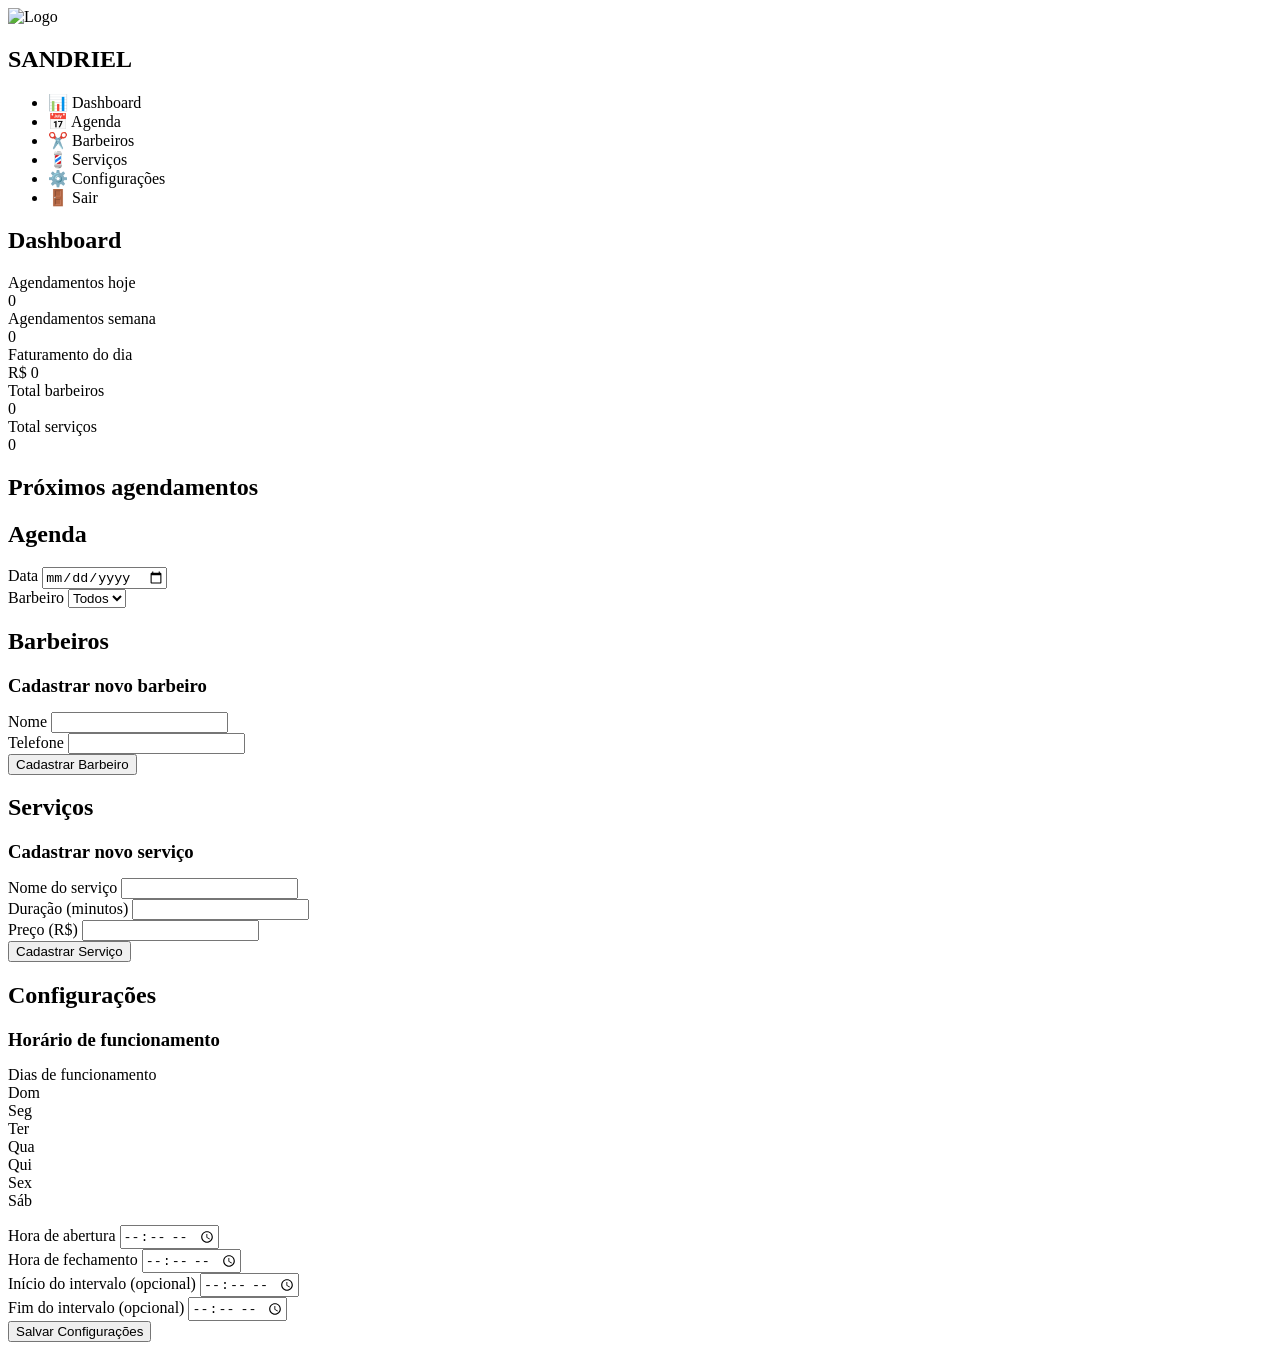
==== dashboard.html @ d25aa386 "Add files via upload" ====
<!DOCTYPE html>
<html lang="pt-BR">
<head>
  <meta charset="UTF-8">
  <meta name="viewport" content="width=device-width, initial-scale=1.0">
  <title>Dashboard — Sandriel Barbearia</title>
  <link rel="icon" href="assets/logosandriel.png">
  <link rel="stylesheet" href="css/admin.css">
</head>
<body>
  <div class="app">
    <!-- Sidebar -->
    <aside class="sidebar">
      <div class="sidebar-logo">
        <img src="assets/logosandriel.png" alt="Logo">
        <h2>SANDRIEL</h2>
      </div>
      <ul class="menu">
        <li data-secao="dashboard" class="ativo">📊 Dashboard</li>
        <li data-secao="agenda">📅 Agenda</li>
        <li data-secao="barbeiros">✂️ Barbeiros</li>
        <li data-secao="servicos">💈 Serviços</li>
        <li data-secao="config">⚙️ Configurações</li>
        <li id="btn-sair" class="sair">🚪 Sair</li>
      </ul>
    </aside>

    <!-- Conteúdo -->
    <main class="conteudo">

      <!-- DASHBOARD -->
      <section class="secao ativa" id="sec-dashboard">
        <h1>Dashboard</h1>
        <div class="cards-grid">
          <div class="card-metric"><div class="label">Agendamentos hoje</div><div class="valor" id="m-hoje">0</div></div>
          <div class="card-metric"><div class="label">Agendamentos semana</div><div class="valor" id="m-semana">0</div></div>
          <div class="card-metric"><div class="label">Faturamento do dia</div><div class="valor" id="m-faturamento">R$ 0</div></div>
          <div class="card-metric"><div class="label">Total barbeiros</div><div class="valor" id="m-barbeiros">0</div></div>
          <div class="card-metric"><div class="label">Total serviços</div><div class="valor" id="m-servicos">0</div></div>
        </div>
        <h2 style="color:var(--dourado);margin-top:20px;">Próximos agendamentos</h2>
        <div class="lista" id="lista-proximos"></div>
      </section>

      <!-- AGENDA -->
      <section class="secao" id="sec-agenda">
        <h1>Agenda</h1>
        <div class="filtros">
          <div>
            <label>Data</label>
            <input type="date" id="filtro-data">
          </div>
          <div>
            <label>Barbeiro</label>
            <select id="filtro-barbeiro"><option value="">Todos</option></select>
          </div>
        </div>
        <div class="lista" id="lista-agenda"></div>
      </section>

      <!-- BARBEIROS -->
      <section class="secao" id="sec-barbeiros">
        <h1>Barbeiros</h1>
        <form class="form-cadastro" id="form-barbeiro">
          <h3 style="color:var(--dourado-claro);margin-bottom:15px;">Cadastrar novo barbeiro</h3>
          <div class="form-row">
            <div>
              <label>Nome</label>
              <input type="text" id="b-nome" required>
            </div>
            <div>
              <label>Telefone</label>
              <input type="text" id="b-telefone">
            </div>
          </div>
          <button type="submit">Cadastrar Barbeiro</button>
        </form>
        <div class="lista" id="lista-barbeiros"></div>
      </section>

      <!-- SERVIÇOS -->
      <section class="secao" id="sec-servicos">
        <h1>Serviços</h1>
        <form class="form-cadastro" id="form-servico">
          <h3 style="color:var(--dourado-claro);margin-bottom:15px;">Cadastrar novo serviço</h3>
          <div class="form-row">
            <div>
              <label>Nome do serviço</label>
              <input type="text" id="s-nome" required>
            </div>
            <div>
              <label>Duração (minutos)</label>
              <input type="number" id="s-duracao" min="10" step="5" required>
            </div>
            <div>
              <label>Preço (R$)</label>
              <input type="number" id="s-preco" min="0" step="0.01" required>
            </div>
          </div>
          <button type="submit">Cadastrar Serviço</button>
        </form>
        <div class="lista" id="lista-servicos"></div>
      </section>

      <!-- CONFIGURAÇÕES -->
      <section class="secao" id="sec-config">
        <h1>Configurações</h1>
        <form class="form-cadastro" id="form-config">
          <h3 style="color:var(--dourado-claro);margin-bottom:15px;">Horário de funcionamento</h3>

          <label>Dias de funcionamento</label>
          <div class="dias-semana" id="dias-semana">
            <div class="dia-chip" data-dia="0">Dom</div>
            <div class="dia-chip" data-dia="1">Seg</div>
            <div class="dia-chip" data-dia="2">Ter</div>
            <div class="dia-chip" data-dia="3">Qua</div>
            <div class="dia-chip" data-dia="4">Qui</div>
            <div class="dia-chip" data-dia="5">Sex</div>
            <div class="dia-chip" data-dia="6">Sáb</div>
          </div>

          <div class="form-row" style="margin-top:15px;">
            <div>
              <label>Hora de abertura</label>
              <input type="time" id="hora-abertura" required>
            </div>
            <div>
              <label>Hora de fechamento</label>
              <input type="time" id="hora-fechamento" required>
            </div>
          </div>

          <div class="form-row">
            <div>
              <label>Início do intervalo (opcional)</label>
              <input type="time" id="intervalo-inicio">
            </div>
            <div>
              <label>Fim do intervalo (opcional)</label>
              <input type="time" id="intervalo-fim">
            </div>
          </div>

          <button type="submit">Salvar Configurações</button>
          <p id="config-msg" style="text-align:center;margin-top:10px;color:var(--verde);"></p>
        </form>
      </section>

    </main>
  </div>

  <script type="module" src="js/dashboard.js"></script>
  <script type="module" src="js/admin.js"></script>
</body>
</html>
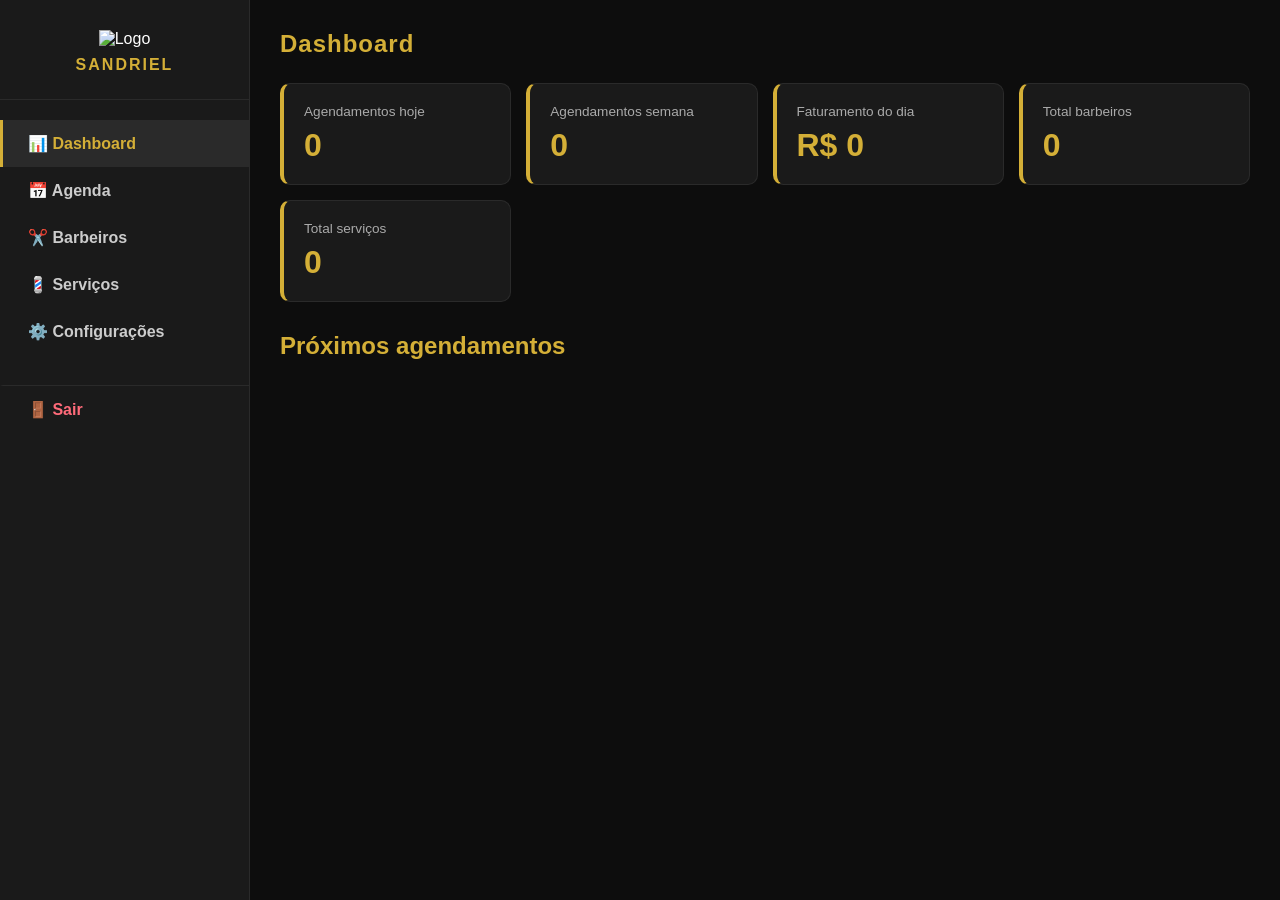
==== commit 7476771e: "Update dashboard.html" ====
--- a/dashboard.html
+++ b/dashboard.html
@@ -63,6 +63,24 @@
         <h1>Barbeiros</h1>
         <form class="form-cadastro" id="form-barbeiro">
           <h3 style="color:var(--dourado-claro);margin-bottom:15px;">Cadastrar novo barbeiro</h3>
+
+          <!-- UPLOAD DE FOTO -->
+          <div class="upload-foto-wrap">
+            <label>Foto do Barbeiro</label>
+            <div class="upload-foto">
+              <div class="foto-preview" id="foto-preview">
+                <span id="foto-placeholder">📷<br><small>Clique para escolher</small></span>
+                <img id="foto-img" style="display:none;" alt="Preview">
+              </div>
+              <div class="upload-actions">
+                <input type="file" id="b-foto" accept="image/*" style="display:none;">
+                <button type="button" class="btn-small" id="btn-escolher-foto">Escolher Foto</button>
+                <button type="button" class="btn-small btn-danger" id="btn-remover-foto" style="display:none;">Remover</button>
+                <small style="color:#888;display:block;margin-top:5px;">JPG ou PNG — redimensionada automaticamente</small>
+              </div>
+            </div>
+          </div>
+
           <div class="form-row">
             <div>
               <label>Nome</label>
--- a/css/admin.css
+++ b/css/admin.css
@@ -0,0 +1,210 @@
+/* ============================================
+   Sandriel Barbearia - Painel Admin
+   ============================================ */
+:root {
+  --dourado: #D4AF37;
+  --dourado-claro: #E8C86A;
+  --dourado-escuro: #A8872A;
+  --preto: #0D0D0D;
+  --preto-claro: #1A1A1A;
+  --cinza: #2A2A2A;
+  --vermelho: #C41E3A;
+  --azul: #1E3A8A;
+  --branco: #FFFFFF;
+  --verde: #2ecc71;
+}
+
+* { margin: 0; padding: 0; box-sizing: border-box; }
+
+body {
+  font-family: 'Segoe UI', Tahoma, sans-serif;
+  background: var(--preto);
+  color: var(--branco);
+  min-height: 100vh;
+}
+
+/* === LOGIN === */
+.login-wrap {
+  min-height: 100vh;
+  display: flex;
+  align-items: center;
+  justify-content: center;
+  padding: 20px;
+}
+.login-box {
+  background: var(--preto-claro);
+  border: 1px solid var(--dourado-escuro);
+  border-radius: 16px;
+  padding: 40px 30px;
+  width: 100%;
+  max-width: 400px;
+  text-align: center;
+  box-shadow: 0 10px 40px rgba(212,175,55,0.1);
+}
+.login-box img { max-width: 150px; margin-bottom: 20px; }
+.login-box h1 { color: var(--dourado); margin-bottom: 5px; letter-spacing: 2px; }
+.login-box p { color: #aaa; margin-bottom: 25px; font-size: 0.9rem; }
+
+input {
+  width: 100%;
+  padding: 12px;
+  background: var(--cinza);
+  border: 1px solid #444;
+  color: var(--branco);
+  border-radius: 8px;
+  margin: 8px 0;
+  font-size: 1rem;
+}
+input:focus { outline: none; border-color: var(--dourado); }
+
+label {
+  display: block;
+  text-align: left;
+  color: var(--dourado-claro);
+  margin: 10px 0 4px;
+  font-size: 0.9rem;
+  font-weight: 600;
+}
+
+button {
+  background: linear-gradient(135deg, var(--dourado), var(--dourado-escuro));
+  color: var(--preto);
+  border: none;
+  padding: 13px;
+  font-weight: 700;
+  border-radius: 8px;
+  cursor: pointer;
+  width: 100%;
+  margin-top: 15px;
+  letter-spacing: 1px;
+  transition: 0.2s;
+}
+button:hover { transform: translateY(-2px); box-shadow: 0 4px 15px rgba(212,175,55,0.3); }
+button.btn-danger { background: var(--vermelho); color: white; }
+button.btn-small { padding: 6px 12px; font-size: 0.85rem; width: auto; margin: 0; }
+
+.erro-msg { color: #ff6b7a; margin-top: 10px; font-size: 0.9rem; }
+
+/* === DASHBOARD === */
+.app {
+  display: grid;
+  grid-template-columns: 250px 1fr;
+  min-height: 100vh;
+}
+.sidebar {
+  background: var(--preto-claro);
+  border-right: 1px solid var(--cinza);
+  padding: 20px 0;
+}
+.sidebar-logo { text-align: center; padding: 10px 20px 25px; border-bottom: 1px solid var(--cinza); }
+.sidebar-logo img { max-width: 90px; }
+.sidebar-logo h2 { color: var(--dourado); margin-top: 8px; font-size: 1rem; letter-spacing: 2px; }
+
+.menu { list-style: none; padding: 20px 0; }
+.menu li {
+  padding: 14px 25px;
+  cursor: pointer;
+  color: #ccc;
+  border-left: 3px solid transparent;
+  transition: 0.2s;
+  font-weight: 600;
+}
+.menu li:hover { background: var(--cinza); color: var(--dourado); }
+.menu li.ativo { background: var(--cinza); color: var(--dourado); border-left-color: var(--dourado); }
+.menu li.sair { color: #ff6b7a; margin-top: 30px; border-top: 1px solid var(--cinza); }
+
+.conteudo { padding: 30px; overflow-y: auto; }
+.conteudo h1 { color: var(--dourado); margin-bottom: 25px; letter-spacing: 1px; }
+
+.secao { display: none; }
+.secao.ativa { display: block; }
+
+/* Cards dashboard */
+.cards-grid {
+  display: grid;
+  grid-template-columns: repeat(auto-fit, minmax(200px, 1fr));
+  gap: 15px;
+  margin-bottom: 30px;
+}
+.card-metric {
+  background: var(--preto-claro);
+  border: 1px solid var(--cinza);
+  border-left: 4px solid var(--dourado);
+  padding: 20px;
+  border-radius: 10px;
+}
+.card-metric .label { color: #aaa; font-size: 0.85rem; margin-bottom: 8px; }
+.card-metric .valor { color: var(--dourado); font-size: 2rem; font-weight: 700; }
+
+/* Tabelas e listas */
+.lista { background: var(--preto-claro); border-radius: 10px; overflow: hidden; margin-top: 15px; }
+.lista-item {
+  padding: 15px 20px;
+  border-bottom: 1px solid var(--cinza);
+  display: flex;
+  justify-content: space-between;
+  align-items: center;
+  gap: 10px;
+  flex-wrap: wrap;
+}
+.lista-item:last-child { border-bottom: none; }
+.lista-item .info { flex: 1; min-width: 200px; }
+.lista-item .info strong { color: var(--dourado); }
+.lista-item .info small { color: #aaa; display: block; margin-top: 3px; }
+.lista-item .acoes { display: flex; gap: 8px; }
+
+/* Formulário cadastro */
+.form-cadastro {
+  background: var(--preto-claro);
+  padding: 20px;
+  border-radius: 10px;
+  margin-bottom: 20px;
+  border: 1px solid var(--cinza);
+}
+.form-row {
+  display: grid;
+  grid-template-columns: repeat(auto-fit, minmax(180px, 1fr));
+  gap: 15px;
+}
+
+/* Filtros agenda */
+.filtros {
+  display: flex;
+  gap: 15px;
+  flex-wrap: wrap;
+  margin-bottom: 20px;
+  align-items: end;
+}
+.filtros > div { flex: 1; min-width: 180px; }
+
+.status-badge {
+  padding: 4px 10px;
+  border-radius: 20px;
+  font-size: 0.75rem;
+  font-weight: 700;
+}
+.status-confirmado { background: rgba(46,204,113,0.2); color: var(--verde); }
+.status-concluido { background: rgba(100,100,100,0.3); color: #aaa; }
+.status-cancelado { background: rgba(196,30,58,0.2); color: #ff6b7a; }
+
+/* Dias da semana (config) */
+.dias-semana { display: flex; gap: 8px; flex-wrap: wrap; margin: 10px 0; }
+.dia-chip {
+  padding: 8px 14px;
+  background: var(--cinza);
+  border: 1px solid #444;
+  border-radius: 20px;
+  cursor: pointer;
+  font-size: 0.85rem;
+  user-select: none;
+}
+.dia-chip.ativo { background: var(--dourado); color: var(--preto); border-color: var(--dourado); font-weight: 700; }
+
+@media (max-width: 768px) {
+  .app { grid-template-columns: 1fr; }
+  .sidebar { border-right: none; border-bottom: 1px solid var(--cinza); }
+  .menu { display: flex; overflow-x: auto; padding: 10px; }
+  .menu li { white-space: nowrap; padding: 10px 15px; border-left: none; border-bottom: 3px solid transparent; }
+  .menu li.ativo { border-left: none; border-bottom-color: var(--dourado); }
+  .sidebar-logo { display: none; }
+}
